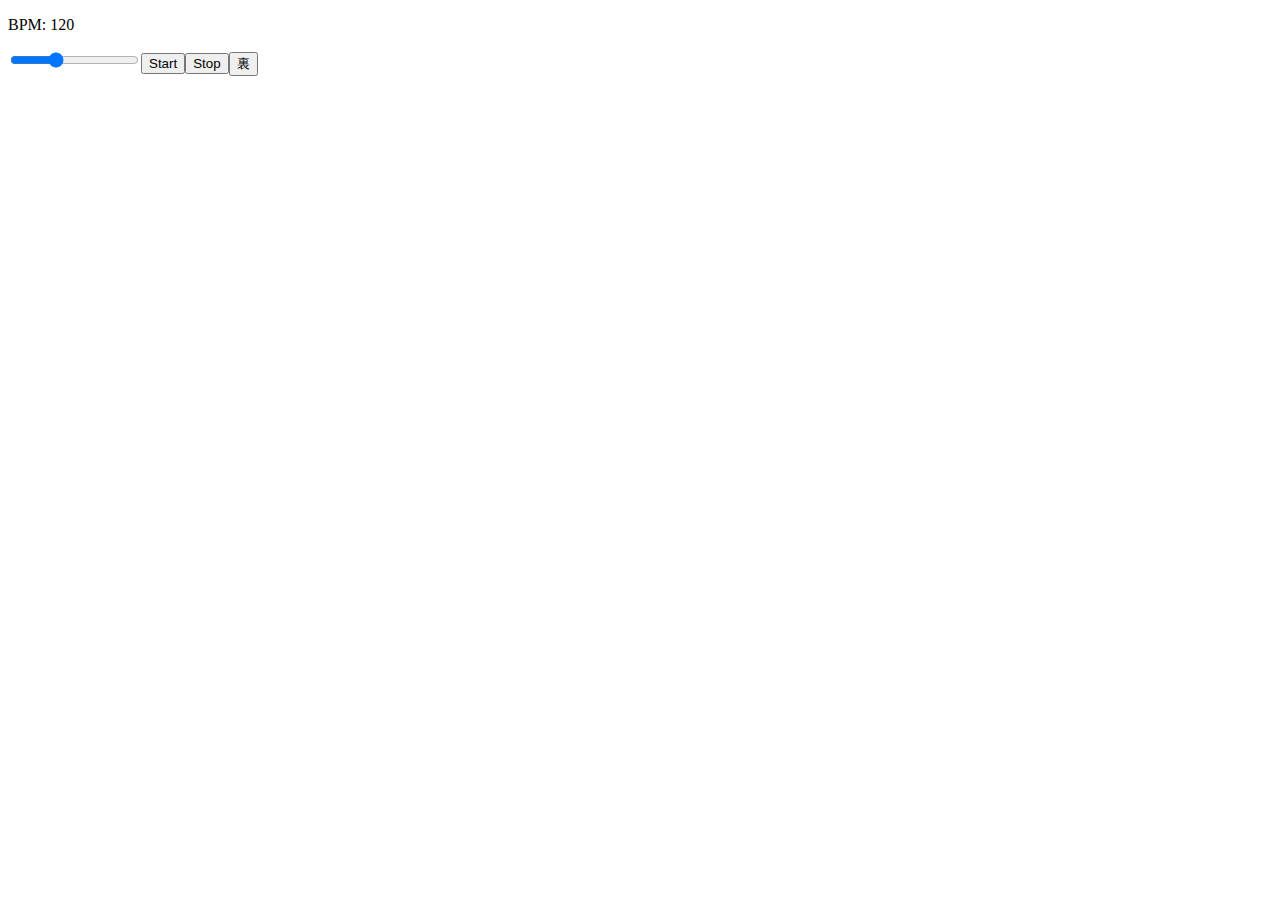
==== beatmaster/index.html @ 3529fe49 "UI をスクリプト内で動的に生成するようにした。" ====
<!DOCTYPE html>
<html>
<head>
  <title>クリック音アプリ</title>
  <meta charset="UTF-8">
  <meta name="viewport" content="width=device-width, initial-scale=1.0">
</head>
<body>
  <div id="app" class="app"></div>

  <script>
    class SoundPlayer {
      constructor(src) {
        this.audio = new Audio(src);
        this.audio.preload = 'auto';
      }

      play() {
        this.audio.currentTime = 0;
        this.audio.play();
      }
    }

    class Timer {
      constructor(bpm, soundPlayer) {
        this.bpm = bpm;
        this.soundPlayer = soundPlayer;
        this.interval = null;
        this.isPlaying = false;
      }

      calculateInterval() {
        var millisecondsPerBeat = (60 / this.bpm) * 1000;
        return millisecondsPerBeat;
      }

      start() {
        if (this.isPlaying) {
          return;
        }
        var intervalDuration = this.calculateInterval();
        this.interval = setInterval(() => {
          this.soundPlayer.play();
        }, intervalDuration);

        this.isPlaying = true;
      }

      stop() {
        clearInterval(this.interval);
        this.interval = null;
        this.isPlaying = false;
      }

      updateBPM(newBPM) {
        this.bpm = newBPM;
        if (this.interval) {
          clearInterval(this.interval);
          this.isPlaying = false;
          this.start();
        } else {
          this.start();
        }
      }
    }

    var bpm = 120;
    var clickSound = new SoundPlayer('click_sound.mp3');
    var backSound = new SoundPlayer('back_sound.mp3');
    var timer = new Timer(bpm, clickSound);

    function createUI() {
      var appDiv = document.getElementById('app');

      var bpmDisplay = document.createElement('span');
      bpmDisplay.id = 'bpmDisplay';
      bpmDisplay.textContent = bpm;
      var bpmLabel = document.createElement('p');
      bpmLabel.textContent = 'BPM: ';
      bpmLabel.appendChild(bpmDisplay);

      var bpmSlider = document.createElement('input');
      bpmSlider.type = 'range';
      bpmSlider.id = 'bpmSlider';
      bpmSlider.min = '60';
      bpmSlider.max = '240';
      bpmSlider.value = bpm;
      bpmSlider.addEventListener('input', updateBPM);

      var startButton = document.createElement('button');
      startButton.textContent = 'Start';
      startButton.addEventListener('click', startTimer);

      var stopButton = document.createElement('button');
      stopButton.textContent = 'Stop';
      stopButton.addEventListener('click', stopTimer);

      var backButton = document.createElement('button');
      backButton.id = 'backButton';
      backButton.textContent = '裏';
      backButton.addEventListener('mousedown', function() {
        backSound.play();
      });

      appDiv.appendChild(bpmLabel);
      appDiv.appendChild(bpmSlider);
      appDiv.appendChild(startButton);
      appDiv.appendChild(stopButton);
      appDiv.appendChild(backButton);
    }

    createUI();

    function updateBPM() {
      var slider = document.getElementById('bpmSlider');
      var display = document.getElementById('bpmDisplay');
      bpm = parseInt(slider.value);
      display.textContent = bpm;
      timer.updateBPM(bpm);
    }

    function startTimer() {
      timer.start();
    }

    function stopTimer() {
      timer.stop();
    }

    function handleKeyDown(event) {
      if (event.keyCode === 32) {
        backSound.play();
      }
    }

    document.addEventListener('keydown', handleKeyDown);
  </script>
</body>
</html>
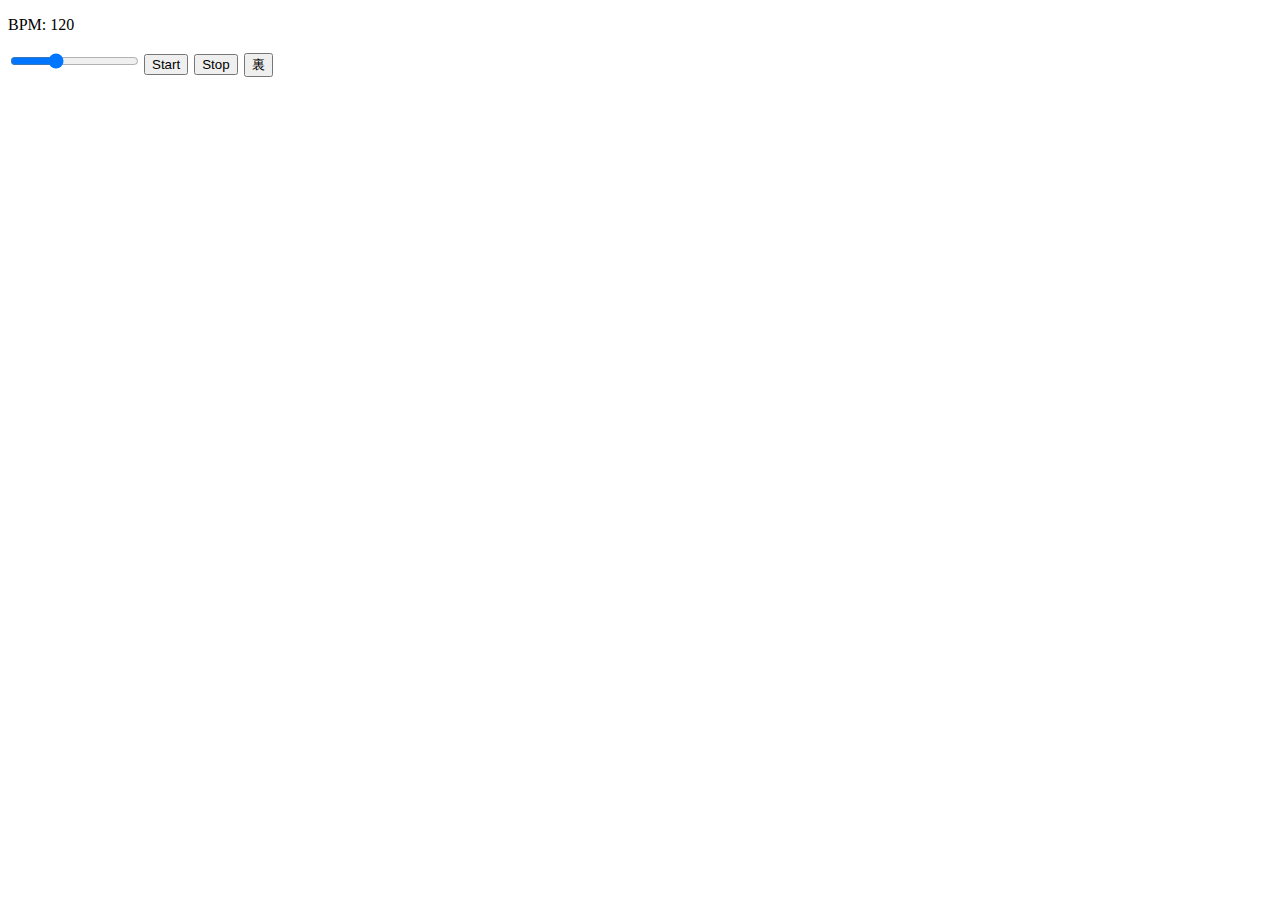
==== commit aaa5050c: "ボタンにマージンを設定" ====
--- a/beatmaster/index.html
+++ b/beatmaster/index.html
@@ -9,18 +9,21 @@
   <div id="app" class="app"></div>
 
   <script>
+    // サウンド再生を担当するクラス
     class SoundPlayer {
       constructor(src) {
         this.audio = new Audio(src);
         this.audio.preload = 'auto';
       }
 
+      // サウンドを再生する
       play() {
         this.audio.currentTime = 0;
         this.audio.play();
       }
     }
 
+    // タイマーを管理するクラス
     class Timer {
       constructor(bpm, soundPlayer) {
         this.bpm = bpm;
@@ -29,11 +32,13 @@
         this.isPlaying = false;
       }
 
+      // 1拍あたりの間隔を計算する
       calculateInterval() {
         var millisecondsPerBeat = (60 / this.bpm) * 1000;
         return millisecondsPerBeat;
       }
 
+      // タイマーを開始する
       start() {
         if (this.isPlaying) {
           return;
@@ -46,12 +51,14 @@
         this.isPlaying = true;
       }
 
+      // タイマーを停止する
       stop() {
         clearInterval(this.interval);
         this.interval = null;
         this.isPlaying = false;
       }
 
+      // BPMを更新してタイマーを再設定する
       updateBPM(newBPM) {
         this.bpm = newBPM;
         if (this.interval) {
@@ -64,76 +71,114 @@
       }
     }
 
-    var bpm = 120;
-    var clickSound = new SoundPlayer('click_sound.mp3');
-    var backSound = new SoundPlayer('back_sound.mp3');
-    var timer = new Timer(bpm, clickSound);
+    // UIを管理するクラス
+    class UIManager {
+      constructor(clickSoundApp) {
+        this.clickSoundApp = clickSoundApp;
+      }
 
-    function createUI() {
-      var appDiv = document.getElementById('app');
+      // UIを生成する
+      createUI() {
+        var appDiv = document.getElementById('app');
 
-      var bpmDisplay = document.createElement('span');
-      bpmDisplay.id = 'bpmDisplay';
-      bpmDisplay.textContent = bpm;
-      var bpmLabel = document.createElement('p');
-      bpmLabel.textContent = 'BPM: ';
-      bpmLabel.appendChild(bpmDisplay);
+        // BPM表示の要素
+        var bpmDisplay = document.createElement('span');
+        bpmDisplay.id = 'bpmDisplay';
+        bpmDisplay.textContent = this.clickSoundApp.bpm;
+        var bpmLabel = document.createElement('p');
+        bpmLabel.textContent = 'BPM: ';
+        bpmLabel.appendChild(bpmDisplay);
 
-      var bpmSlider = document.createElement('input');
-      bpmSlider.type = 'range';
-      bpmSlider.id = 'bpmSlider';
-      bpmSlider.min = '60';
-      bpmSlider.max = '240';
-      bpmSlider.value = bpm;
-      bpmSlider.addEventListener('input', updateBPM);
+        // BPMスライダーの要素
+        var bpmSlider = document.createElement('input');
+        bpmSlider.type = 'range';
+        bpmSlider.id = 'bpmSlider';
+        bpmSlider.min = '60';
+        bpmSlider.max = '240';
+        bpmSlider.value = this.clickSoundApp.bpm;
+        bpmSlider.addEventListener('input', () => this.clickSoundApp.updateBPM());
 
-      var startButton = document.createElement('button');
-      startButton.textContent = 'Start';
-      startButton.addEventListener('click', startTimer);
+        // Startボタンの要素
+        var startButton = document.createElement('button');
+        startButton.textContent = 'Start';
+        startButton.addEventListener('click', () => this.clickSoundApp.startTimer());
 
-      var stopButton = document.createElement('button');
-      stopButton.textContent = 'Stop';
-      stopButton.addEventListener('click', stopTimer);
+        // Stopボタンの要素
+        var stopButton = document.createElement('button');
+        stopButton.textContent = 'Stop';
+        stopButton.addEventListener('click', () => this.clickSoundApp.stopTimer());
 
-      var backButton = document.createElement('button');
-      backButton.id = 'backButton';
-      backButton.textContent = '裏';
-      backButton.addEventListener('mousedown', function() {
-        backSound.play();
-      });
+        // 裏ボタンの要素
+        var backButton = document.createElement('button');
+        backButton.id = 'backButton';
+        backButton.textContent = '裏';
+        backButton.addEventListener('mousedown', () => this.clickSoundApp.playBackSound());
 
-      appDiv.appendChild(bpmLabel);
-      appDiv.appendChild(bpmSlider);
-      appDiv.appendChild(startButton);
-      appDiv.appendChild(stopButton);
-      appDiv.appendChild(backButton);
-    }
+        // ボタンにマージンを追加
+        startButton.style.margin = '3px';
+        stopButton.style.margin = '3px';
+        backButton.style.margin = '3px';
 
-    createUI();
-
-    function updateBPM() {
-      var slider = document.getElementById('bpmSlider');
-      var display = document.getElementById('bpmDisplay');
-      bpm = parseInt(slider.value);
-      display.textContent = bpm;
-      timer.updateBPM(bpm);
-    }
-
-    function startTimer() {
-      timer.start();
-    }
-
-    function stopTimer() {
-      timer.stop();
-    }
-
-    function handleKeyDown(event) {
-      if (event.keyCode === 32) {
-        backSound.play();
+        // 生成した要素をappDivに追加する
+        appDiv.appendChild(bpmLabel);
+        appDiv.appendChild(bpmSlider);
+        appDiv.appendChild(startButton);
+        appDiv.appendChild(stopButton);
+        appDiv.appendChild(backButton);
       }
     }
 
-    document.addEventListener('keydown', handleKeyDown);
+    // クリック音アプリを管理するクラス
+    class ClickSoundApp {
+      constructor() {
+        this.bpm = 120;
+        this.clickSound = new SoundPlayer('click_sound.mp3');
+        this.backSound = new SoundPlayer('back_sound.mp3');
+        this.timer = new Timer(this.bpm, this.clickSound);
+        this.uiManager = new UIManager(this);
+      }
+
+      // BPMを更新する
+      updateBPM() {
+        var slider = document.getElementById('bpmSlider');
+        var display = document.getElementById('bpmDisplay');
+        this.bpm = parseInt(slider.value);
+        display.textContent = this.bpm;
+        this.timer.updateBPM(this.bpm);
+      }
+
+      // タイマーを開始する
+      startTimer() {
+        this.timer.start();
+      }
+
+      // タイマーを停止する
+      stopTimer() {
+        this.timer.stop();
+      }
+
+      // 裏拍の音を再生する
+      playBackSound() {
+        this.backSound.play();
+      }
+
+      // キーボードのキー押下イベントを処理する関数
+      handleKeyDown(event) {
+        if (event.keyCode === 32) {
+          this.playBackSound();
+        }
+      }
+
+      // アプリケーションを初期化する
+      initialize() {
+        this.uiManager.createUI();
+        document.addEventListener('keydown', (event) => this.handleKeyDown(event));
+      }
+    }
+
+    // ClickSoundAppクラスのインスタンスを作成し、初期化する
+    var app = new ClickSoundApp();
+    app.initialize();
   </script>
 </body>
 </html>
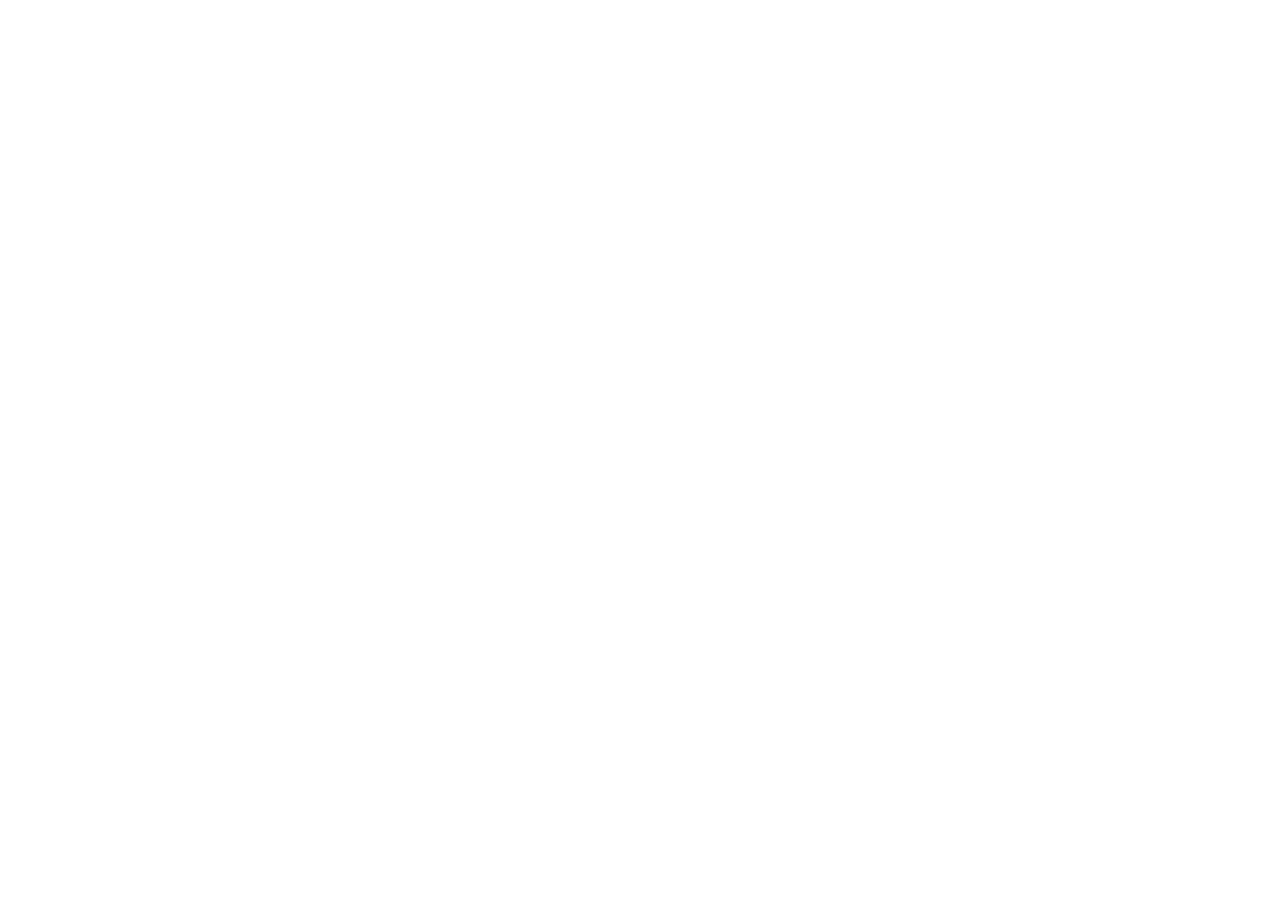
==== commit 45e2f536: "サウンドを Tone.js で再生するようにした。" ====
--- a/beatmaster/index.html
+++ b/beatmaster/index.html
@@ -4,30 +4,19 @@
   <title>クリック音アプリ</title>
   <meta charset="UTF-8">
   <meta name="viewport" content="width=device-width, initial-scale=1.0">
+
+  <!-- Tone.jsのCDNを読み込む -->
+  <script src="https://cdnjs.cloudflare.com/ajax/libs/tone/14.8.26/Tone.js"></script>
 </head>
 <body>
   <div id="app" class="app"></div>
 
   <script>
-    // サウンド再生を担当するクラス
-    class SoundPlayer {
-      constructor(src) {
-        this.audio = new Audio(src);
-        this.audio.preload = 'auto';
-      }
-
-      // サウンドを再生する
-      play() {
-        this.audio.currentTime = 0;
-        this.audio.play();
-      }
-    }
-
     // タイマーを管理するクラス
     class Timer {
-      constructor(bpm, soundPlayer) {
+      constructor(bpm) {
         this.bpm = bpm;
-        this.soundPlayer = soundPlayer;
+        this.synth = new Tone.Synth().toDestination(); // シンセサイザーを生成し、デフォルトの出力先に接続する
         this.interval = null;
         this.isPlaying = false;
       }
@@ -45,7 +34,7 @@
         }
         var intervalDuration = this.calculateInterval();
         this.interval = setInterval(() => {
-          this.soundPlayer.play();
+          this.synth.triggerAttackRelease("C5", "32n");
         }, intervalDuration);
 
         this.isPlaying = true;
@@ -96,7 +85,7 @@
         bpmSlider.min = '60';
         bpmSlider.max = '240';
         bpmSlider.value = this.clickSoundApp.bpm;
-        bpmSlider.addEventListener('input', () => this.clickSoundApp.updateBPM());
+        bpmSlider.addEventListener('input', () => this.clickSoundApp.updateBPM(bpmSlider.value)); // updateBPM関数の引数にbpmSliderの値を渡すよう修正
 
         // Startボタンの要素
         var startButton = document.createElement('button');
@@ -132,17 +121,15 @@
     class ClickSoundApp {
       constructor() {
         this.bpm = 120;
-        this.clickSound = new SoundPlayer('click_sound.mp3');
-        this.backSound = new SoundPlayer('back_sound.mp3');
-        this.timer = new Timer(this.bpm, this.clickSound);
+        this.timer = new Timer(this.bpm);
         this.uiManager = new UIManager(this);
       }
 
       // BPMを更新する
-      updateBPM() {
+      updateBPM(newBPM) {
         var slider = document.getElementById('bpmSlider');
         var display = document.getElementById('bpmDisplay');
-        this.bpm = parseInt(slider.value);
+        this.bpm = parseInt(newBPM);
         display.textContent = this.bpm;
         this.timer.updateBPM(this.bpm);
       }
@@ -159,20 +146,13 @@
 
       // 裏拍の音を再生する
       playBackSound() {
-        this.backSound.play();
-      }
-
-      // キーボードのキー押下イベントを処理する関数
-      handleKeyDown(event) {
-        if (event.keyCode === 32) {
-          this.playBackSound();
-        }
+        var synth = new Tone.Synth().toDestination(); // シンセサイザーを生成し、デフォルトの出力先に接続する
+        synth.triggerAttackRelease("G5", "32n");
       }
 
       // アプリケーションを初期化する
       initialize() {
         this.uiManager.createUI();
-        document.addEventListener('keydown', (event) => this.handleKeyDown(event));
       }
     }
 
